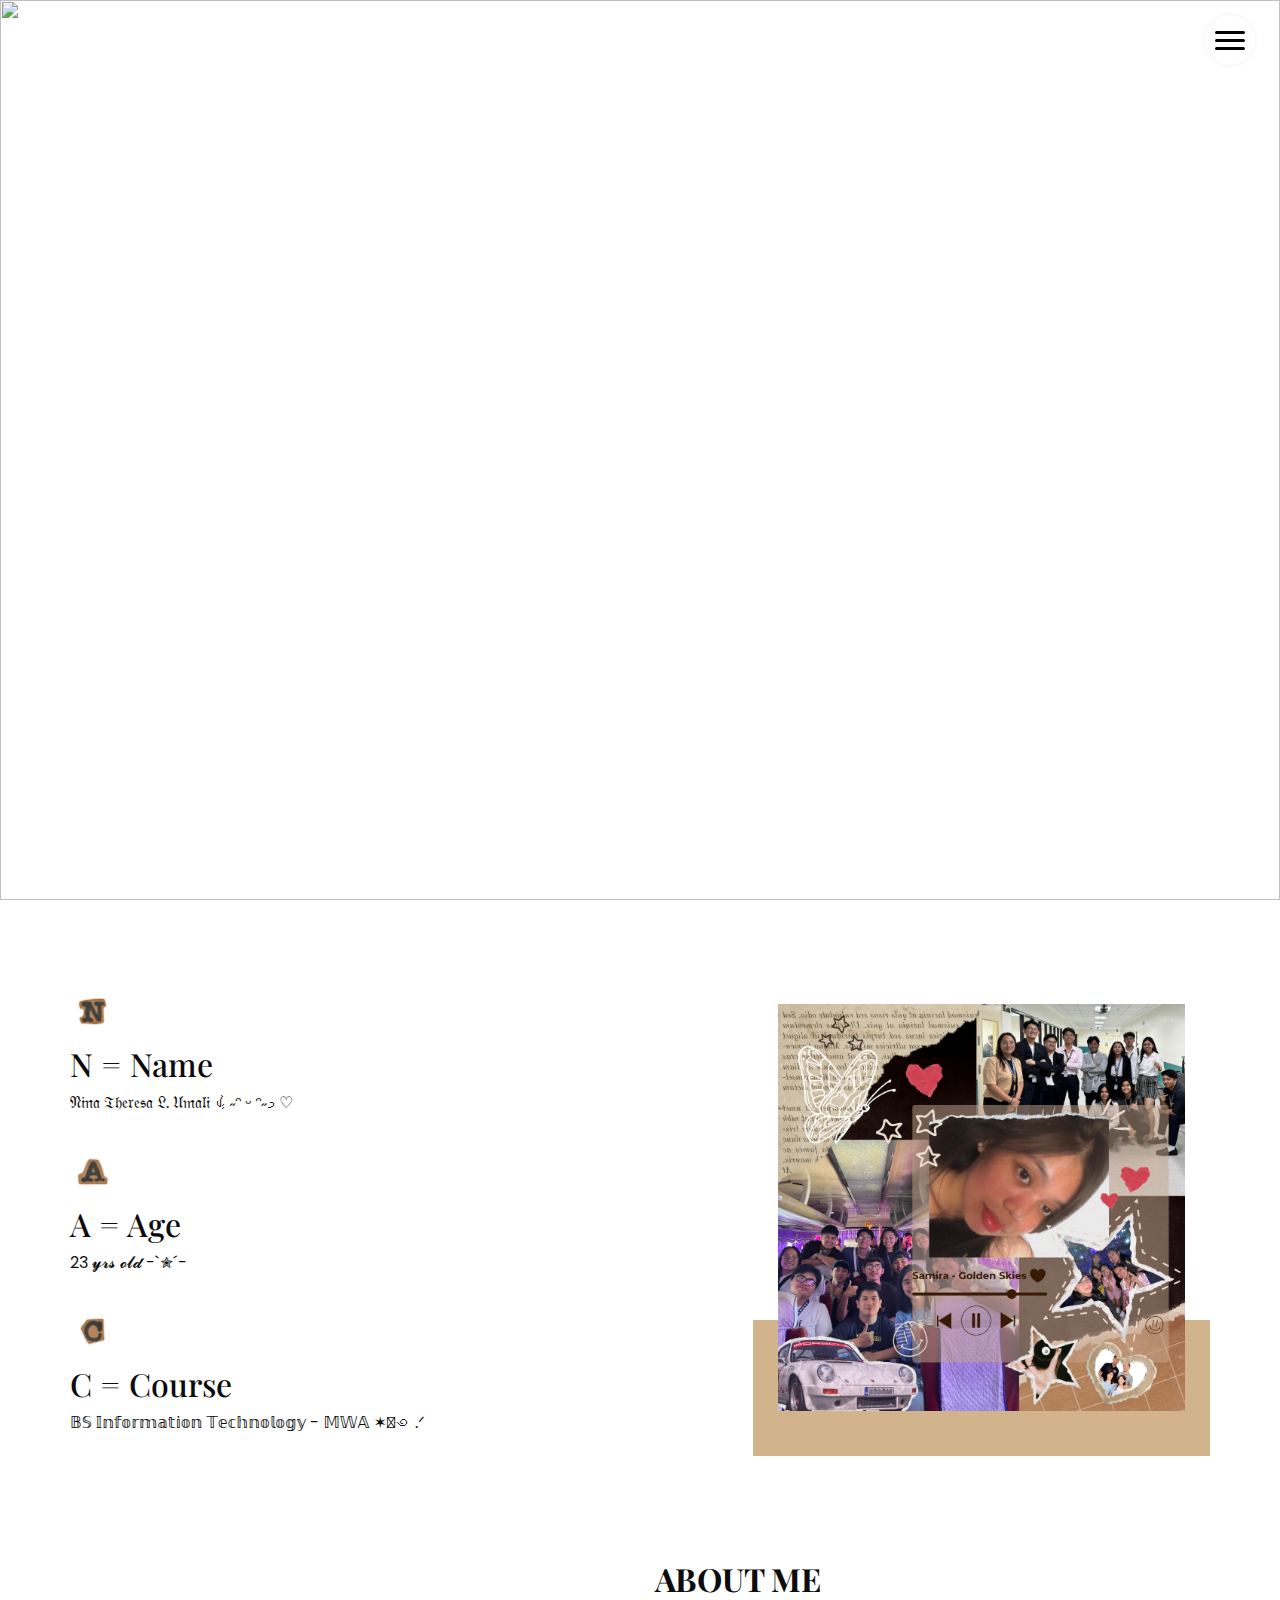
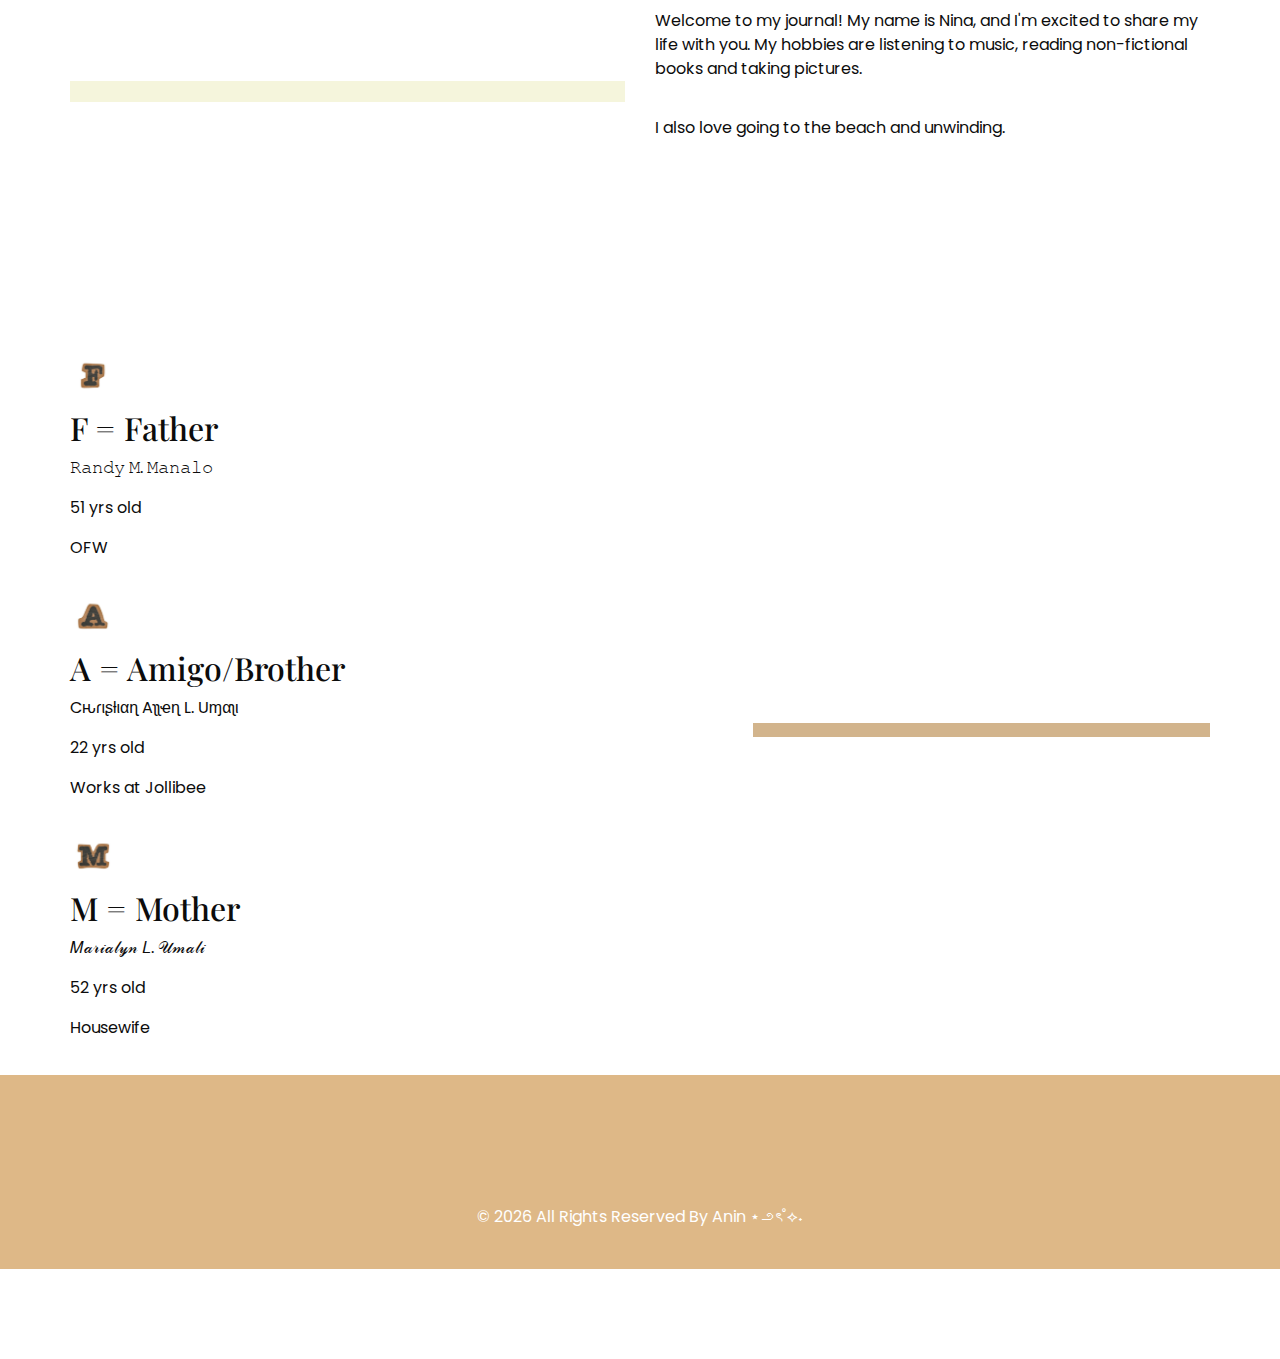
==== index.html @ 1e8d8247 "Add files via upload" ====
<!DOCTYPE html>
<html>
<head>
  <!-- Basic -->
  <meta charset="utf-8" />
  <meta http-equiv="X-UA-Compatible" content="IE=edge" />
  <!-- Mobile Metas -->
  <meta name="viewport" content="width=device-width, initial-scale=1, shrink-to-fit=no" />
  <!-- Site Metas -->
  <link rel="icon" href="images/logo.png" type="image/gif" />
  <title> My Journal | NU </title>

  <!-- bootstrap core css -->
  <link rel="stylesheet" type="text/css" href="css/bootstrap.css" />
  <!-- font awesome style -->
  <link href="css/font-awesome.min.css" rel="stylesheet"/>
  <!-- Custom styles for this template -->
  <link href="css/style.css" rel="stylesheet"/>
  <!-- responsive style -->
  <link href="css/responsive.css" rel="stylesheet"/>
</head>

<body>
  
  <!-- header section start -->

  <header class="header_section">
    <div class="container-fluid">
      <nav class="navbar navbar-expand-lg custom_nav-container">
        <a href="index.html" class="navbar-brand">
          <span>NU | ANIN ⋆｡‧˚ʚ♡ɞ˚‧｡⋆ </span>
        </a>
        <div class="" id="">
          <div class="custom_menu-btn">
            <button onclick="openNav()">
            <span class="s-1"></span>
            <span class="s-2"></span>
            <span class="s-3"></span>
          </button>
          <div class="overlay" id="myNav">
            <div class="overlay-content">
              <a href="index.html">Home</a>
              <a href="about me.html">About Me</a>
              <a href="educ.html">My Education</a>
            </div>
          </div>
          </div>
        </div>
      </nav>
    </div>
  </header>
  <!-- End of header section -->

  <!-- slider section -->
  <section class="slider_section position-relative">
    <div class="slider_bg_box">
      <img src="images/bgg.png" alt="">
    </div>
    <div class="slider_bg"></div>
    <div class="container">
      <div class="col-md-6 ml-auto">
        <div class="detail-box">
        </div>
      </div>
    </div>
  </section>
  <!-- End of slider section -->

  <!-- Special section -->
  <section class="spcl_section layout_padding">
    <div class="container">
      <div class="row">
        <div class="col-md-6">
          <div class="detail_container">
            <div class="detail-box">
              <img src="images/n.jpg" alt="">
              <h2>N = Name</h2>
              <p>𝔑𝔦𝔫𝔞 𝔗𝔥𝔢𝔯𝔢𝔰𝔞 𝔏. 𝔘𝔪𝔞𝔩𝔦 ᡣ˶ᵔ ᵕ ᵔ˶𐭩 ♡</p>
            </div>
            <div class="detail-box">
              <img src="images/a.jpg" alt="">
              <h2>A = Age</h2>
              <p>23 𝔂𝓻𝓼 𝓸𝓵𝓭 -`✮´-</p>
            </div>
            <div class="detail-box">
              <img src="images/c.jpg" alt="">
              <h2>C = Course</h2>
              <p>𝔹𝕊 𝕀𝕟𝕗𝕠𝕣𝕞𝕒𝕥𝕚𝕠𝕟 𝕋𝕖𝕔𝕙𝕟𝕠𝕝𝕠𝕘𝕪 - 𝕄𝕎𝔸 ✶𓏲ּ꩜ .ᐟ</p>
            </div>
          </div>
        </div>
        <div class="col-md-6 col-lg-5 ml-auto">
          <div class="img-box">
            <img src="images/1.png" alt="">
          </div> </div>
      </div>
    </div>
  </section>
  <!-- End of special section -->

  <!-- about section -->
  <section class="about_section layout_padding-bottom">
    <div class="container">
      <div class="row">
        <div class="col-md-6">
          <div class="img-box">
            <img src="images/meme.png" alt="">

          </div>
        </div>
        <div class="col-md-6"><div class="detail-box">
          <div class="heading_container">
            <h2>About Me</h2>
          </div>
          <p>Welcome to my journal! My name is Nina, and I'm excited to share my life with you.
           My hobbies are listening to music, reading non-fictional books and taking pictures.</p>
           <p>I also love going to the beach and unwinding.</p>
        </div></div>
      </div>
    </div>
  </section>
<!-- End of about us page -->

<section class="spcl_section layout_padding">
  <div class="container">
    <div class="row">
      <div class="col-md-6">
        <div class="detail_container">
          <div class="detail-box">
            <img src="images/f.jpg" alt="">
            <h2>F = Father</h2>
            <p>𝚁𝚊𝚗𝚍𝚢 𝙼. 𝙼𝚊𝚗𝚊𝚕𝚘</p>
            <p>51 yrs old</p>
            <p>OFW</p>
          </div>
          <div class="detail-box">
            <img src="images/a.jpg" alt="">
            <h2>A = Amigo/Brother</h2>
            <p>Cԋɾιʂƚιαɳ Aʅʅҽɳ L. Uɱαʅι</p>
            <p>22 yrs old</p>
            <p>Works at Jollibee</p>
          </div>
          <div class="detail-box">
            <img src="images/m.jpg" alt="">
            <h2>M = Mother</h2>
            <p>𝑀𝒶𝓇𝒾𝒶𝓁𝓎𝓃 𝐿. 𝒰𝓂𝒶𝓁𝒾</p>
            <p>52 yrs old</p>
            <p>Housewife</p>
          </div>
        </div>
      </div>
      <div class="col-md-6 col-lg-5 ml-auto">
        <div class="img-box">
          <img src="images/fam.png" alt="">
        </div> </div>
    </div>
  </div>
 
  <!-- start of footer -->
  <footer class="footer_section">
    <div class="container">
      <div class="row">
        <div class="col-md-4 footer-col">
          <div class="footer_content"></div>
        </div>
      </div>
      <div class="footer-info">
        <p>&copy; <span id="displayYear"></span> All Rights Reserved By
        <a href="#">Anin ⋆౨ৎ˚⟡˖ </a></p>
      </div>
    </div>
  </footer>
  <!-- end of footer section -->

  <!-- jQery -->
  <script src="js/jquery-3.4.1.min.js"></script>
  <!-- bootstrap js -->
  <script src="js/bootstrap.js"></script>
  <!-- custom js -->
  <script src="js/custom.js"></script>


</body>
</html>
---- css/style.css ----
@import url("https://fonts.googleapis.com/css2?family=Playfair+Display:wght@400;500;600;700&family=Poppins:wght@400;500;600;700&display=swap");
/* fonts import */
@import url("../fonts/octin_sports_rg.ttf");
body {
  font-family: "Poppins", sans-serif;
  color: #0c0c0c;
  background-color: white;
  overflow-x: hidden;
}

.layout_padding {
  padding: 90px 0;
}

.layout_padding2 {
  padding: 45px 0;
}

.layout_padding2-top {
  padding-top: 45px;
}

.layout_padding2-bottom {
  padding-bottom: 45px;
}

.layout_padding-top {
  padding-top: 90px;
}

.layout_padding-bottom {
  padding-bottom: 90px;
}

.long_section {
  margin-left: 45px;
  margin-right: 45px;
  padding-left: 15px;
  padding-right: 15px;
}

.heading_container {
  display: -webkit-box;
  display: -ms-flexbox;
  display: flex;
  -webkit-box-orient: vertical;
  -webkit-box-direction: normal;
      -ms-flex-direction: column;
          flex-direction: column;
  -webkit-box-align: start;
      -ms-flex-align: start;
          align-items: flex-start;
  font-family: 'Playfair Display', serif;
}

.heading_container h2 {
  position: relative;
  font-weight: bold;
  text-transform: uppercase;
  margin: 0;
}

.heading_container.heading_center {
  -webkit-box-align: center;
      -ms-flex-align: center;
          align-items: center;
  text-align: center;
}

h1,
h2 {
  font-family: 'Playfair Display', serif;
}

/*header section*/
.header_section {
  position: absolute;
  top: 0;
  width: 100%;
  z-index: 9;
}

.header_section .container-fluid {
  padding-right: 25px;
  padding-left: 25px;
}

.header_section .nav_container {
  margin: 0 auto;
}

.header_section.innerpage_header {
  position: relative;
  background: -webkit-gradient(linear, left top, right top, from(rgba(247, 196, 217, 0.867)), to(#ff2be3));
  background: linear-gradient(to right, #ffd0e7, #ff00bf);
  padding: 10px 0;
}

.custom_nav-container {
  padding-left: 0;
  padding-right: 0;
}

.custom_menu-btn {
  position: fixed;
  right: 25px;
  top: 15px;
  width: 50px;
  height: 50px;
}

.custom_menu-btn::before {
  content: "";
  position: absolute;
  top: 0;
  right: 0;
  width: 100%;
  height: 100%;
  background-color: white;
  -webkit-box-shadow: 0 0 5px 0 rgba(0, 0, 0, 0.07);
          box-shadow: 0 0 5px 0 rgba(0, 0, 0, 0.07);
  z-index: 7;
  border-radius: 100%;
  -webkit-transition: all .3s;
  transition: all .3s;
}

.custom_menu-btn.menu_btn-style::before {
  width: 100vh;
  height: 100vh;
  background-color: RosyBrown;
  -webkit-transform: scale(7);
          transform: scale(7);
  border-radius: 0;
}

.custom_menu-btn button {
  width: 50px;
  height: 50px;
  outline: none;
  border: none;
  border-radius: 100%;
  display: -webkit-box;
  display: -ms-flexbox;
  display: flex;
  -webkit-box-orient: vertical;
  -webkit-box-direction: normal;
      -ms-flex-direction: column;
          flex-direction: column;
  -webkit-box-align: center;
      -ms-flex-align: center;
          align-items: center;
  -webkit-box-pack: center;
      -ms-flex-pack: center;
          justify-content: center;
  background-color: transparent;
  position: relative;
  z-index: 999;
  margin: 0;
}

.custom_menu-btn button span {
  display: block;
  width: 30px;
  height: 3px;
  background-color: #000000;
  margin: 2.5px 0;
  -webkit-transition: all 0.3s;
  transition: all 0.3s;
  border-radius: 15px;
}

.custom_menu-btn .s-2 {
  -webkit-transition: all 0.1s;
  transition: all 0.1s;
}

.menu_btn-style button span {
  background-color: #ffffff;
}

.menu_btn-style button .s-1 {
  -webkit-transform: rotate(45deg) translate(6px, 6px);
          transform: rotate(45deg) translate(6px, 6px);
}

.menu_btn-style button .s-2 {
  -webkit-transform: translateX(100px);
          transform: translateX(100px);
}

.menu_btn-style button .s-3 {
  -webkit-transform: rotate(-45deg) translate(5px, -5px);
          transform: rotate(-45deg) translate(5px, -5px);
}

.overlay {
  height: 100%;
  width: 0;
  position: fixed;
  top: 0;
  left: 0;
  overflow-x: hidden;
  -webkit-transition: 0.5s;
  transition: 0.5s;
  z-index: 9;
}

.overlay .closebtn {
  position: absolute;
  top: 0;
  right: 30px;
  font-size: 60px;
}

.overlay a {
  padding: 0px;
  text-decoration: none;
  font-size: 22px;
  color: #ffffff;
  display: block;
  -webkit-transition: 0.3s;
  transition: 0.3s;
  margin-bottom: 15px;
  text-transform: uppercase;
  font-weight: 600;
  opacity: 0;
}

.overlay a:hover {
  color: brown;
}

.overlay-content {
  position: relative;
  top: 30%;
  width: 100%;
  text-align: center;
  margin-top: 30px;
  z-index: 99;
}

.menu_width {
  width: 100%;
}

.menu_width.overlay a {
  opacity: 1;
}

a,
a:hover,
a:focus {
  text-decoration: none;
}

a:hover,
a:focus {
  color: initial;
}

.btn,
.btn:focus {
  outline: none !important;
  -webkit-box-shadow: none;
          box-shadow: none;
}

.navbar-brand {
  font-family: 'Playfair Display', serif;
}

.navbar-brand span {
  font-size: 28px;
  font-weight: 700;
  color: #ffffff;
}

/*end header section*/
/* slider section */
.slider_section {
  min-height: 100vh;
  -webkit-box-flex: 1;
      -ms-flex: 1;
          flex: 1;
  display: -webkit-box;
  display: -ms-flexbox;
  display: flex;
  -webkit-box-align: center;
      -ms-flex-align: center;
          align-items: center;
  position: relative;
}

.slider_section .row {
  -webkit-box-align: center;
      -ms-flex-align: center;
          align-items: center;
}

.slider_section .detail-box {
  position: relative;
  z-index: 4;
  color: #ffffff;
  padding: 75px 0;
}

.slider_section .detail-box h1 {
  font-weight: bold;
  font-size: 3rem;
}

.slider_section .detail-box p {
  margin-top: 15px;
}

.slider_section .detail-box .slider-link {
  display: inline-block;
  padding: 10px 45px;
  background-color: beige;
  color: #ffffff;
  border-radius: 5px;
  border: 1px solid burlywood;
  -webkit-transition: all .2s;
  transition: all .2s;
  margin-top: 10px;
}

.slider_section .detail-box .slider-link:hover {
  background-color: transparent;
  color: brown;
}

.slider_section .slider_bg_box {
  position: absolute;
  top: 0;
  left: 0;
  width: 100%;
  height: 100%;
  z-index: 2;
  overflow: hidden;
}
.slider_section .slider_bg_box img {
  width: 100%;
  height: 100%;
  -o-object-fit: cover;
     object-fit: cover;
  -o-object-position: top left;
     object-position: top left;
}
.slider_section .slider_bg_box::before {
  content: "";
  position: absolute;
  left: 0;
  top: 0;
  width: 100%;
  height: 100%;
}
.spcl_section .row {
  -webkit-box-align: center;
      -ms-flex-align: center;
          align-items: center;
}
.spcl_section .detail-box {
  margin-bottom: 35px;
}

.spcl_section .detail-box img {
  width: 45px;
  margin-bottom: 10px;
}

.spcl_section .detail-box h5 {
  text-transform: uppercase;
}

.spcl_section .img-box {
  display: -webkit-box;
  display: -ms-flexbox;
  display: flex;
  -webkit-box-pack: center;
      -ms-flex-pack: center;
          justify-content: center;
  background: -webkit-gradient(linear, left top, left bottom, color-stop(70%, transparent), color-stop(70%, beige));
  background: linear-gradient(to bottom, transparent 70%, Tan 70%);
  padding: 0 25px 45px 25px;
}

.spcl_section .img-box img {
  width: 100%;
}

.about_section .row {
  -webkit-box-align: center;
      -ms-flex-align: center;
          align-items: center;
}

.about_section .img-box {
  position: relative;
  background: -webkit-gradient(linear, left top, left bottom, color-stop(70%, transparent), color-stop(70%, pink));
  background: linear-gradient(to bottom, transparent 70%, beige 70%);
  padding: 0 25px 45px 25px;
}

.about_section .img-box img {
  width: 100%;
  position: relative;
}

.about_section .detail-box p {
  margin-top: 10px;
  margin-bottom: 35px;
}

.about_section .detail-box a {
  display: inline-block;
  padding: 10px 45px;
  background-color: brown;
  color: #ffffff;
  border-radius: 5px;
  border: 1px solid beige;
  -webkit-transition: all .2s;
  transition: all .2s;
}

.about_section .detail-box a:hover {
  background-color: transparent;
  color: tan;
}

/* contact section */
.contact_section {
  position: relative;
  color: #ffffff;
}

.contact_section .row {
  -webkit-box-align: center;
      -ms-flex-align: center;
          align-items: center;
}

.contact_section .contact_form-container {
  margin-top: 35px;
}

.contact_section .contact_form-container input {
  border: none;
  outline: none;
  color: #fefefe;
  height: 45px;
  width: 100%;
  margin: 15px 0;
  padding-left: 15px;
  background-color: transparent;
  border-bottom: 1px solid #fff;
}

.contact_section .contact_form-container input::-webkit-input-placeholder {
  color: #fafafa;
  text-transform: uppercase;
}

.contact_section .contact_form-container input:-ms-input-placeholder {
  color: #fafafa;
  text-transform: uppercase;
}

.contact_section .contact_form-container input::-ms-input-placeholder {
  color: #fafafa;
  text-transform: uppercase;
}

.contact_section .contact_form-container input::placeholder {
  color: #fafafa;
  text-transform: uppercase;
}

.contact_section .contact_form-container input.message_input {
  height: 75px;
}

.contact_section .contact_form-container input:focus {
  border-bottom: 1px solid tan;
}

.contact_section .contact_form-container input[type="date"]::-webkit-calendar-picker-indicator,
.contact_section .contact_form-container input[type="time"]::-webkit-calendar-picker-indicator {
  color: #fff;
  -webkit-filter: invert(1);
          filter: invert(1);
}

.contact_section .contact_form-container .btn-box {
  display: -webkit-box;
  display: -ms-flexbox;
  display: flex;
  -webkit-box-pack: center;
      -ms-flex-pack: center;
          justify-content: center;
  margin-top: 25px;
}

.contact_section .contact_form-container button {
  display: inline-block;
  padding: 10px 60px;
  background-color: tan;
  color: #ffffff;
  border-radius: 5px;
  border: 1px solid beige;
  -webkit-transition: all .2s;
  transition: all .2s;
  text-transform: uppercase;
  font-weight: bold;
}

.contact_section .contact_form-container button:hover {
  background-color: transparent;
  color: tan;
}

.contact_bg_box {
  position: absolute;
  top: 0;
  left: 0;
  width: 100%;
  height: 100%;
  overflow: hidden;
  z-index: -1;
  display: -webkit-box;
  display: -ms-flexbox;
  display: flex;
  -webkit-box-pack: center;
      -ms-flex-pack: center;
          justify-content: center;
  -webkit-box-align: center;
      -ms-flex-align: center;
          align-items: center;
}

.contact_bg_box img {
  width: 100%;
  height: 100%;
  -o-object-fit: cover;
     object-fit: cover;
  -o-object-position: top right;
     object-position: top right;
}

.contact_bg_box::before {
  content: "";
  position: absolute;
  top: 0;
  left: 0;
  width: 100%;
  height: 100%;
  background: -webkit-gradient(linear, left top, right top, from(rgba(24, 77, 71, 0.4)), to(rgba(24, 77, 71, 0.85)));
  background: linear-gradient(to right, rgba(24, 77, 71, 0.4), rgba(24, 77, 71, 0.85));
}

/* end contact section */
.client_section {
  text-align: center;
}

.client_section #carouselExampleControls {
  padding: 0 10%;
}

.client_section .box {
  display: -webkit-box;
  display: -ms-flexbox;
  display: flex;
  -webkit-box-orient: vertical;
  -webkit-box-direction: normal;
      -ms-flex-direction: column;
          flex-direction: column;
  -webkit-box-align: center;
      -ms-flex-align: center;
          align-items: center;
  margin-top: 45px;
}

.client_section .box .img-box {
  width: 145px;
}

.client_section .box .img-box img {
  width: 100%;
  border-radius: 100%;
}

.client_section .box .detail-box {
  display: -webkit-box;
  display: -ms-flexbox;
  display: flex;
  -webkit-box-orient: vertical;
  -webkit-box-direction: normal;
      -ms-flex-direction: column;
          flex-direction: column;
  -webkit-box-align: center;
      -ms-flex-align: center;
          align-items: center;
  margin-top: 20px;
}

.client_section .box .detail-box h4 {
  font-weight: bold;
  font-size: 18px;
  padding: 0 10px;
  border-bottom: 1px solid #ffffff;
}

.client_section .box .detail-box p {
  margin-top: 10px;
}

.client_section .carousel_btn-box {
  display: -webkit-box;
  display: -ms-flexbox;
  display: flex;
  -webkit-box-pack: center;
      -ms-flex-pack: center;
          justify-content: center;
}

.client_section .carousel-control-prev,
.client_section .carousel-control-next {
  position: absolute;
  top: 50%;
  width: 45px;
  height: 45px;
  border: none;
  opacity: 1;
  background-color: navajowhite;
  color: #ffffff;
  border-radius: 100%;
  -webkit-transform: translateY(-50%);
          transform: translateY(-50%);
  font-size: 18px;
}

.client_section .carousel-control-prev:hover,
.client_section .carousel-control-next:hover {
  background-color: brown;
}

.client_section .carousel-control-prev {
  left: 0;
}

.client_section .carousel-control-next {
  left: initial;
  right: 0;
}

/* footer section*/
.footer_section {
  background-color: burlywood;
  color: #ffffff;
  padding: 75px 0 40px 0;
  text-align: center;
}

.footer_section h4 {
  font-size: 28px;
}

.footer_section h4,
.footer_section .footer-logo {
  font-weight: 600;
  margin-bottom: 20px;
  font-family: 'Playfair Display', serif;
}

.footer_section .footer-col {
  margin-bottom: 30px;
}

.footer_section .footer_contact .contact_link_box {
  display: -webkit-box;
  display: -ms-flexbox;
  display: flex;
  -webkit-box-orient: vertical;
  -webkit-box-direction: normal;
      -ms-flex-direction: column;
          flex-direction: column;
}

.footer_section .footer_contact .contact_link_box a {
  margin: 5px 0;
  color: #ffffff;
}

.footer_section .footer_contact .contact_link_box a i {
  margin-right: 5px;
}

.footer_section .footer_contact .contact_link_box a:hover {
  color: tan;
}

.footer_section .footer-logo {
  display: block;
  font-weight: bold;
  font-size: 32px;
  color: #ffffff;
}

.footer_section .footer_social {
  display: -webkit-box;
  display: -ms-flexbox;
  display: flex;
  -webkit-box-pack: center;
      -ms-flex-pack: center;
          justify-content: center;
  margin-top: 20px;
  margin-bottom: 10px;
}

.footer_section .footer_social a {
  display: -webkit-box;
  display: -ms-flexbox;
  display: flex;
  -webkit-box-pack: center;
      -ms-flex-pack: center;
          justify-content: center;
  -webkit-box-align: center;
      -ms-flex-align: center;
          align-items: center;
  color: tan;
  width: 30px;
  height: 30px;
  border-radius: 100%;
  background-color: #ffffff;
  border-radius: 100%;
  margin: 0 2.5px;
  font-size: 18px;
}

.footer_section .footer_social a:hover {
  color: bisque;
}

.footer_section .map_container {
  width: 100%;
  height: 175px;
  overflow: hidden;
  display: -webkit-box;
  display: -ms-flexbox;
  display: flex;
  -webkit-box-align: stretch;
      -ms-flex-align: stretch;
          align-items: stretch;
}

.footer_section .map_container .map {
  height: 100%;
  -webkit-box-flex: 1;
      -ms-flex: 1;
          flex: 1;
}

.footer_section .map_container .map #googleMap {
  height: 100%;
}

.footer_section .footer-info {
  text-align: center;
  margin-top: 25px;
}

.footer_section .footer-info p {
  color: #ffffff;
  margin: 0;
}

.footer_section .footer-info p a {
  color: inherit;
}
---- css/responsive.css ----
@media (max-width: 1300px) {}

@media (max-width: 1120px) {}

@media (max-width: 992px) {
  .slider_section {
    min-height: auto;
    padding-top: 25px;
  }
}

@media (max-width: 800px) {}

@media (max-width: 767px) {
  .slider_section .detail-box h1 {
    font-size: 2.5rem;
  }

  .slider_section .slider_bg_box img {
    object-position: 20% center;
  }

  .about_section .row {
    flex-direction: column-reverse;
  }

  .about_section .detail-box {
    margin-bottom: 45px;
  }

  .client_section .carousel_btn-box {
    margin-top: 25px;
  }

  .client_section .carousel-control-prev,
  .client_section .carousel-control-next {
    position: unset;
    transform: none;
    margin: 0 2.5px;
  }
}

@media (max-width: 576px) {}

@media (max-width: 480px) {
  .slider_section .slider_bg_box img {
    object-position: 40% center;
  }

  .contact_bg_box img {
    -o-object-position: 60% top;
    object-position: 60% top;
  }
}

@media (max-width: 420px) {}

@media (max-width: 376px) {
  .slider_section .detail-box h1 {
    font-size: 2rem;
  }
}

@media (min-width: 1200px) {
  .container {
    max-width: 1170px;
  }
}
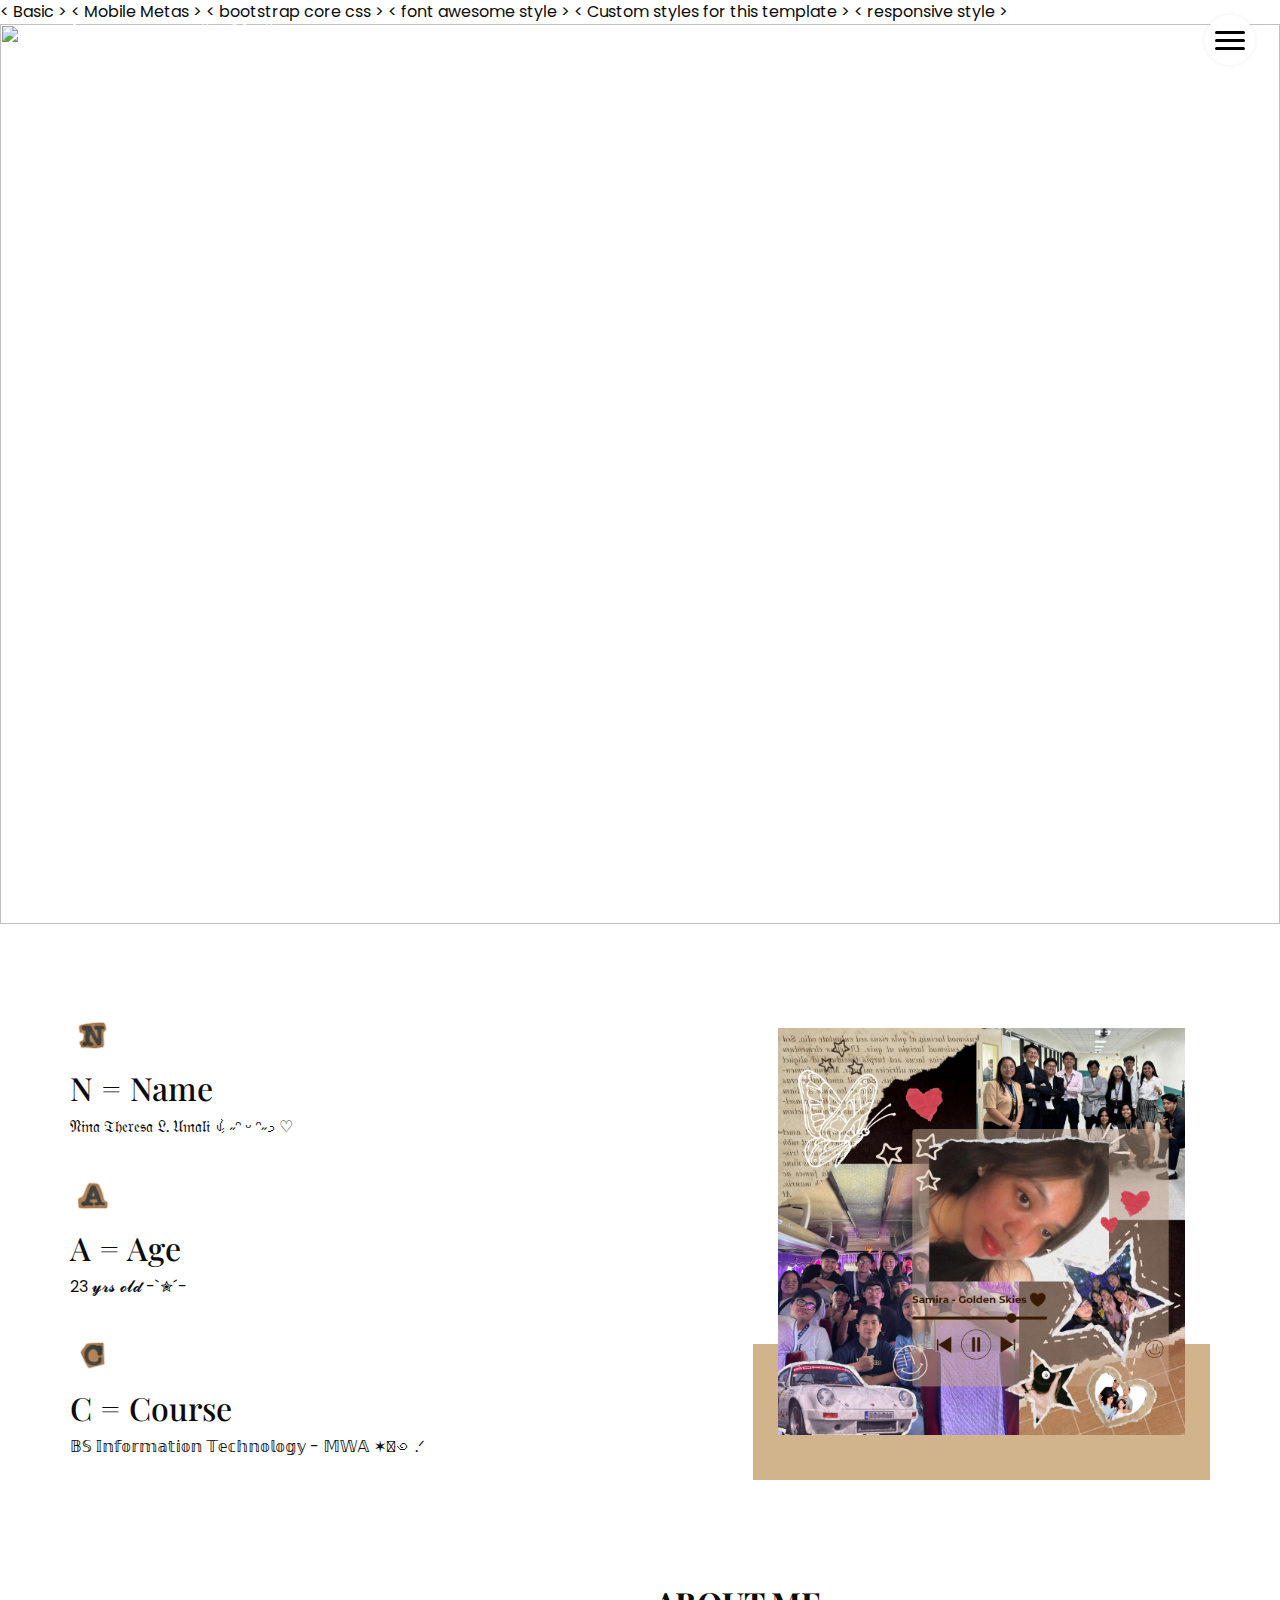
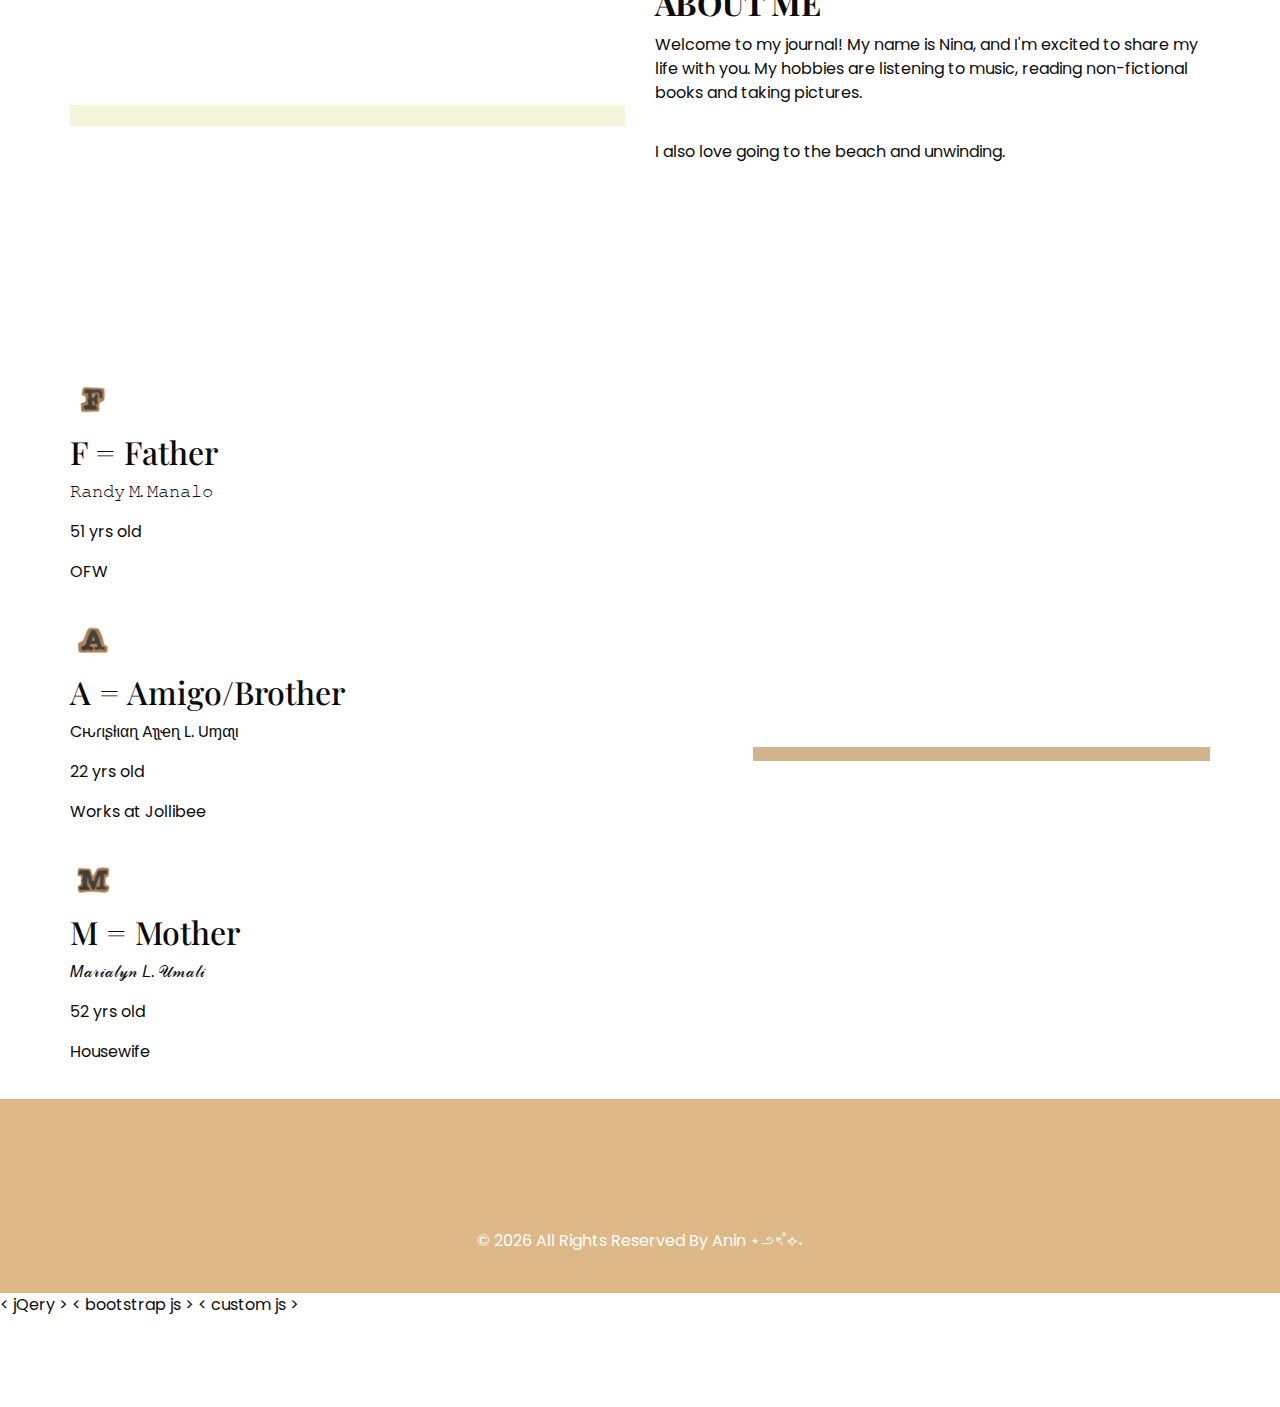
==== commit 3c13eb5e: "index.html" ====
--- a/index.html
+++ b/index.html
@@ -1,28 +1,28 @@
 <!DOCTYPE html>
 <html>
 <head>
-  <!-- Basic -->
+  < Basic >
   <meta charset="utf-8" />
   <meta http-equiv="X-UA-Compatible" content="IE=edge" />
-  <!-- Mobile Metas -->
+  < Mobile Metas >
   <meta name="viewport" content="width=device-width, initial-scale=1, shrink-to-fit=no" />
-  <!-- Site Metas -->
+  <Site Metas >
   <link rel="icon" href="images/logo.png" type="image/gif" />
   <title> My Journal | NU </title>
 
-  <!-- bootstrap core css -->
+  < bootstrap core css >
   <link rel="stylesheet" type="text/css" href="css/bootstrap.css" />
-  <!-- font awesome style -->
+  < font awesome style >
   <link href="css/font-awesome.min.css" rel="stylesheet"/>
-  <!-- Custom styles for this template -->
+  < Custom styles for this template >
   <link href="css/style.css" rel="stylesheet"/>
-  <!-- responsive style -->
+  < responsive style >
   <link href="css/responsive.css" rel="stylesheet"/>
 </head>
 
 <body>
   
-  <!-- header section start -->
+  <header section start>
 
   <header class="header_section">
     <div class="container-fluid">
@@ -49,9 +49,9 @@
       </nav>
     </div>
   </header>
-  <!-- End of header section -->
+  <End of header section>
 
-  <!-- slider section -->
+  <slider section>
   <section class="slider_section position-relative">
     <div class="slider_bg_box">
       <img src="images/bgg.png" alt="">
@@ -64,9 +64,9 @@
       </div>
     </div>
   </section>
-  <!-- End of slider section -->
+  <End of slider section>
 
-  <!-- Special section -->
+  <Special section>
   <section class="spcl_section layout_padding">
     <div class="container">
       <div class="row">
@@ -96,9 +96,9 @@
       </div>
     </div>
   </section>
-  <!-- End of special section -->
+  <End of special section>
 
-  <!-- about section -->
+  <about section>
   <section class="about_section layout_padding-bottom">
     <div class="container">
       <div class="row">
@@ -119,7 +119,7 @@
       </div>
     </div>
   </section>
-<!-- End of about us page -->
+<End of about us page>
 
 <section class="spcl_section layout_padding">
   <div class="container">
@@ -156,7 +156,7 @@
     </div>
   </div>
  
-  <!-- start of footer -->
+  <start of footer>
   <footer class="footer_section">
     <div class="container">
       <div class="row">
@@ -170,15 +170,15 @@
       </div>
     </div>
   </footer>
-  <!-- end of footer section -->
+  <end of footer section>
 
-  <!-- jQery -->
+  < jQery >
   <script src="js/jquery-3.4.1.min.js"></script>
-  <!-- bootstrap js -->
+  < bootstrap js >
   <script src="js/bootstrap.js"></script>
-  <!-- custom js -->
+  < custom js >
   <script src="js/custom.js"></script>
 
 
 </body>
-</html>+</html>
